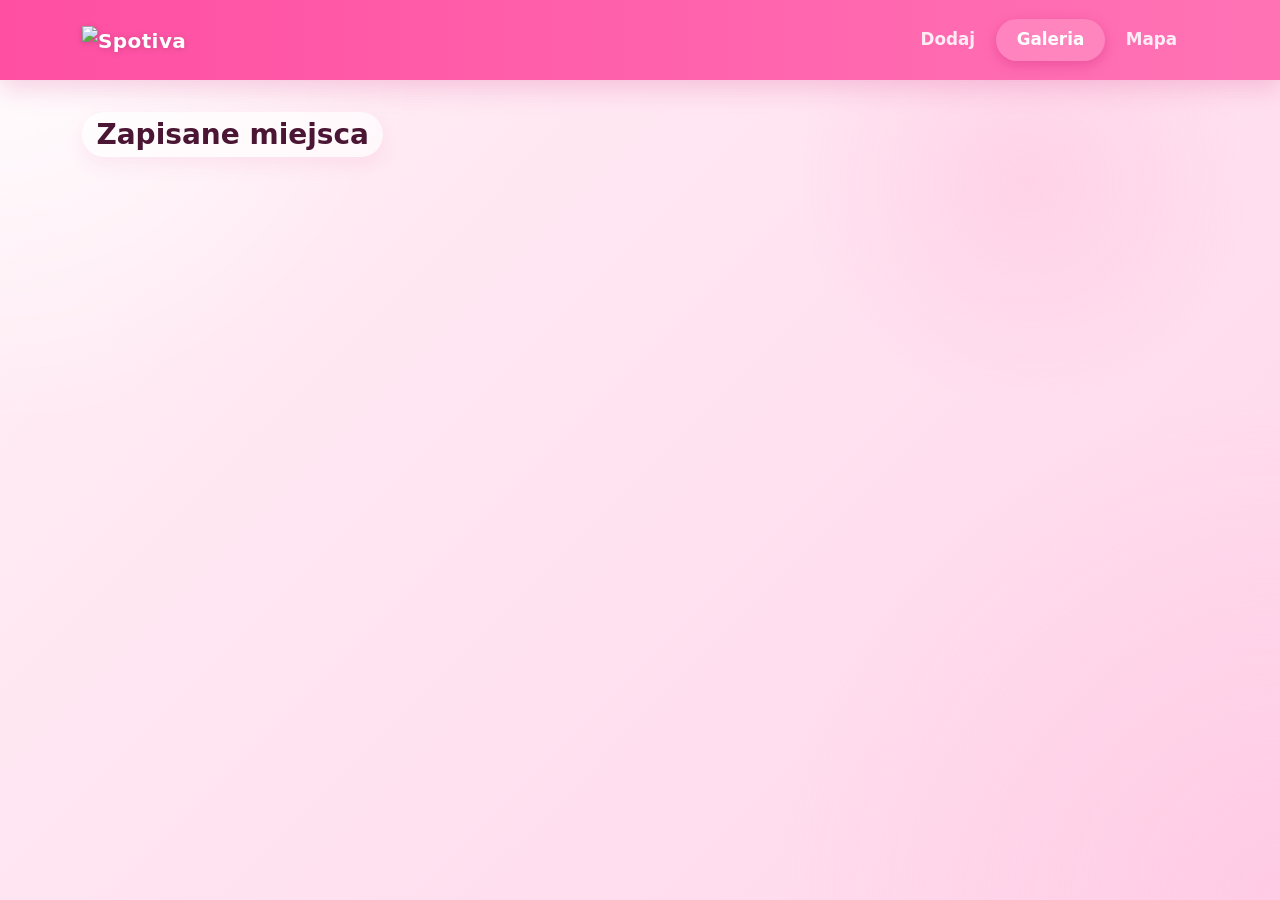
==== gallery.html @ 2d54d383 "gallery html" ====
<!DOCTYPE html>
<html lang="pl">
<head>
  <meta charset="UTF-8" />
  <meta name="viewport" content="width=device-width, initial-scale=1.0" />
  <title>Spotiva galeria</title>
  <link rel="manifest" href="./manifest.json" />

  <meta name="theme-color" content="#0d6efd" />
  <link
    href="https://cdn.jsdelivr.net/npm/bootstrap@5.3.3/dist/css/bootstrap.min.css"
    rel="stylesheet"
  />
  <link rel="stylesheet" href="./css/styles.css" />
</head>
<body>
  <nav class="navbar navbar-expand-lg navbar-dark bg-primary">
    <div class="container">
      <a class="navbar-brand" href="./index.html">
        <img src="" alt="Spotiva" height="40"
          style="object-fit:contain; filter:drop-shadow(0 1px 3px rgba(0,0,0,0.18));" />
      </a>
      <div class="navbar-nav">
        <a class="nav-link" href="./index.html">Dodaj</a>
        <a class="nav-link active" href="./gallery.html">Galeria</a>
        <a class="nav-link" href="./map.html">Mapa</a>
      </div>
    </div>
  </nav>

  <main class="container py-4">
    <h1 class="h3 mb-4">Zapisane miejsca</h1>
    <div id="galleryContainer" class="row g-3"></div>
  </main>
  <script src="./js/gallery.js"></script>
</body>
</html>
---- css/styles.css ----
:root {
  --bg-main: linear-gradient(135deg, #fff0f6 0%, #ffe4f1 45%, #ffd6eb 100%);
  --card-bg: rgba(255, 255, 255, 0.82);
  --card-border: rgba(255, 105, 180, 0.18);
  --text-main: #4a1633;
  --text-soft: #7a4b63;
  --pink-1: #ff4fa3;
  --pink-2: #ff73b5;
  --pink-3: #ff9dcb;
  --pink-4: #ffc2dd;
  --pink-5: #fff4fa;
  --success-pink: #d63384;
  --shadow-soft: 0 10px 30px rgba(214, 51, 132, 0.12);
  --shadow-strong: 0 16px 40px rgba(214, 51, 132, 0.18);
  --radius-lg: 22px;
  --radius-md: 16px;
}

* {
  box-sizing: border-box;
}

html,
body {
  min-height: 100%;
}

body {
  margin: 0;
  color: var(--text-main);
  background: var(--bg-main);
  background-attachment: fixed;
  font-family: "Segoe UI", system-ui, -apple-system, BlinkMacSystemFont, sans-serif;
}

body::before {
  content: "";
  position: fixed;
  inset: 0;
  background:
    radial-gradient(circle at top left, rgba(255, 255, 255, 0.9) 0, transparent 28%),
    radial-gradient(circle at bottom right, rgba(255, 182, 216, 0.35) 0, transparent 32%),
    radial-gradient(circle at 80% 20%, rgba(255, 105, 180, 0.12) 0, transparent 18%);
  pointer-events: none;
  z-index: 0;
}

nav,
main,
.container {
  position: relative;
  z-index: 1;
}

.navbar {
  background: linear-gradient(90deg, #ff4fa3 0%, #ff73b5 100%) !important;
  box-shadow: 0 8px 24px rgba(214, 51, 132, 0.22);
  backdrop-filter: blur(10px);
  padding-top: 0.6rem;
  padding-bottom: 0.6rem;
  min-height: 80px;
}

.navbar-brand {
  font-weight: 800;
  letter-spacing: 0.4px;
}

.navbar-brand img {
  height: 100px !important;
  width: auto;
}

.nav-link {
  color: rgba(255, 255, 255, 0.88) !important;
  transition: 0.2s ease;
  border-radius: 999px;
  padding: 0.55rem 1.3rem !important;        
  font-size: 1.05rem;                         
  font-weight: 600;  
}

.nav-link:hover,
.nav-link.active {
  color: #fff !important;
  background: rgba(255, 255, 255, 0.16);
  box-shadow: 0 4px 14px rgba(180, 0, 100, 0.25); 
}

.card {
  border: 1px solid var(--card-border);
  border-radius: var(--radius-lg);
  background: var(--card-bg);
  backdrop-filter: blur(14px);
  box-shadow: var(--shadow-soft);
}

.card.shadow-sm {
  box-shadow: var(--shadow-soft) !important;
}

.card:hover {
  transform: translateY(-2px);
  transition: transform 0.2s ease, box-shadow 0.2s ease;
  box-shadow: var(--shadow-strong);
}

.card-body {
  padding: 1.4rem;
}

h1,
h2,
h3,
.h3,
.h5 {
  color: var(--text-main);
  font-weight: 800;
}

.form-label {
  font-weight: 700;
  color: var(--text-main);
}

.form-control {
  border-radius: 14px;
  border: 1px solid #f1bfd7;
  padding: 0.85rem 1rem;
  background: rgba(255, 255, 255, 0.92);
  color: var(--text-main);
  box-shadow: none;
}

.form-control:focus {
  border-color: var(--pink-2);
  box-shadow: 0 0 0 0.25rem rgba(255, 115, 181, 0.2);
}

.btn {
  border-radius: 14px;
  font-weight: 700;
  padding: 0.8rem 1rem;
  border: none;
  transition: 0.2s ease;
  box-shadow: none;
}

.btn-success,
.btn-primary {
  background: linear-gradient(90deg, var(--pink-1), var(--pink-2));
}

.btn-success:hover,
.btn-primary:hover {
  background: linear-gradient(90deg, #f63f98, #ff5eaa);
  transform: translateY(-1px);
  box-shadow: 0 10px 24px rgba(214, 51, 132, 0.22);
}

.btn-outline-primary {
  border: 2px solid var(--pink-2);
  color: var(--pink-1);
  background: rgba(255, 255, 255, 0.8);
}

.btn-outline-primary:hover {
  background: linear-gradient(90deg, var(--pink-4), #ffd7e9);
  border-color: var(--pink-2);
  color: #8f124f;
}

.btn-outline-danger {
  border: 2px solid #ff4fa3;
  color: #ff4fa3;
  background: rgba(255, 255, 255, 0.8);
}

.btn-outline-danger:hover {
  background: linear-gradient(90deg, #ff4fa3, #ff73b5);
  border-color: #ff4fa3;
  color: #ffffff;
  box-shadow: 0 10px 24px rgba(255, 79, 163, 0.22);
}

.alert {
  border: none;
  border-radius: 16px;
  box-shadow: 0 6px 18px rgba(214, 51, 132, 0.08);
}

.alert-secondary {
  background: #fff6fb;
  color: #7a4b63;
}

.preview-image {
  width: 100%;
  max-height: 320px;
  object-fit: cover;
  border-radius: 20px;
  border: 3px solid rgba(255, 115, 181, 0.25);
  box-shadow: 0 14px 34px rgba(214, 51, 132, 0.16);
}

#map {
  width: 100%;
  height: 72vh;
  min-height: 430px;
  border-radius: 24px;
  overflow: hidden;
  border: 3px solid rgba(255, 115, 181, 0.16);
  box-shadow: var(--shadow-strong);
}

.place-card {
  overflow: hidden;
}

.place-card img {
  height: 230px;
  width: 100%;
  object-fit: cover;
}

.place-card .card-body {
  display: flex;
  flex-direction: column;
  gap: 0.35rem;
}

.small-coords {
  font-size: 0.92rem;
  color: var(--text-soft);
}

.text-muted {
  color: #9b6b82 !important;
}

main.container.py-4 {
  padding-top: 2rem !important;
  padding-bottom: 2.5rem !important;
}

main h1.h3 {
  display: inline-block;
  margin-bottom: 1.2rem;
  padding: 0.35rem 0.9rem;
  border-radius: 999px;
  background: rgba(255, 255, 255, 0.65);
  box-shadow: 0 8px 20px rgba(214, 51, 132, 0.08);
}

@media (max-width: 576px) {
  .card-body {
    padding: 1rem;
  }

  .preview-image {
    max-height: 240px;
  }

  #map {
    min-height: 360px;
    height: 62vh;
  }

  .navbar-brand {
    font-size: 1rem;
  }

  .nav-link {
    padding: 0.35rem 0.7rem !important;
  }
}
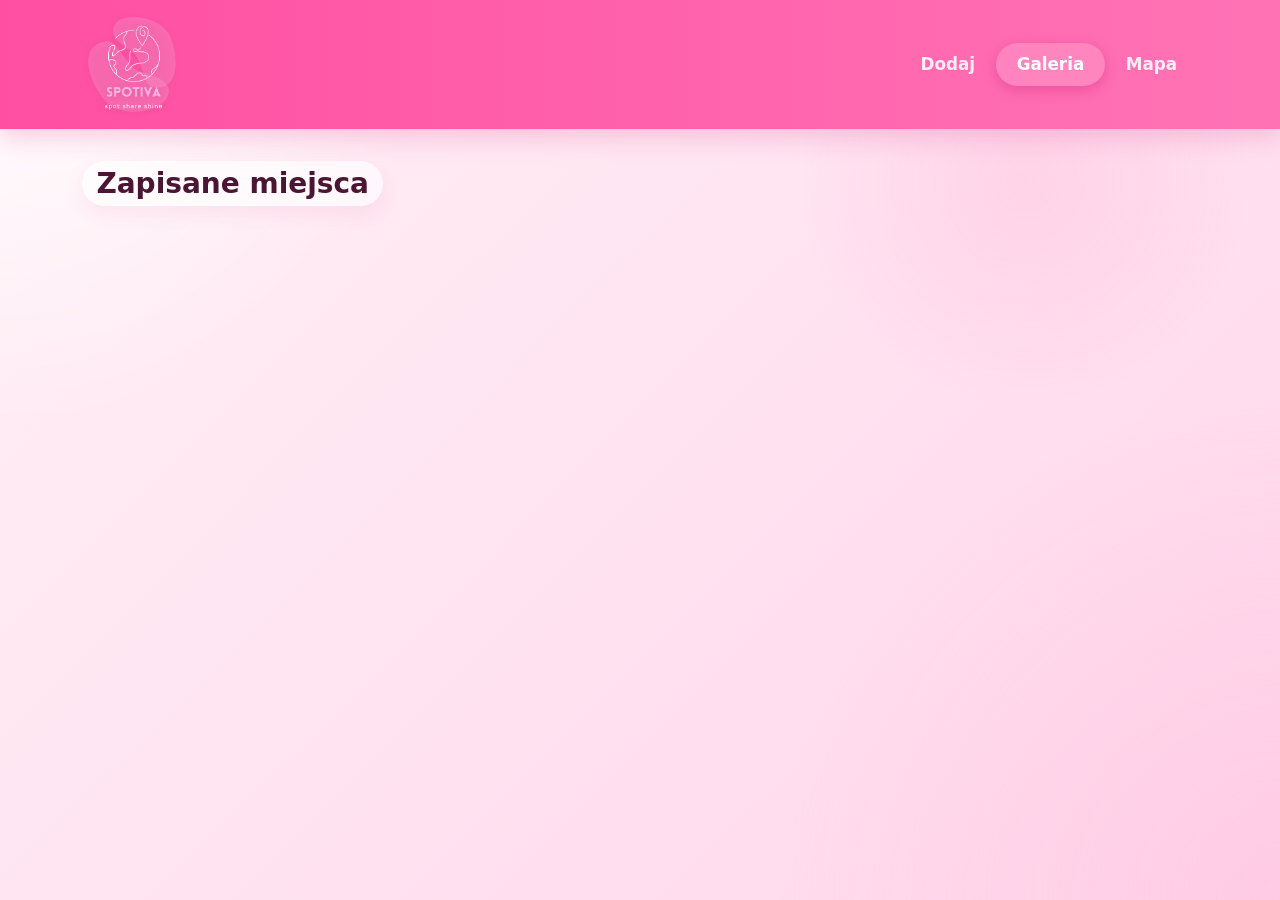
==== commit f52586fe: "added logos" ====
--- a/gallery.html
+++ b/gallery.html
@@ -17,7 +17,7 @@
   <nav class="navbar navbar-expand-lg navbar-dark bg-primary">
     <div class="container">
       <a class="navbar-brand" href="./index.html">
-        <img src="" alt="Spotiva" height="40"
+        <img src="./icons/pagelogo.png" alt="FotoMapa" height="40"
           style="object-fit:contain; filter:drop-shadow(0 1px 3px rgba(0,0,0,0.18));" />
       </a>
       <div class="navbar-nav">
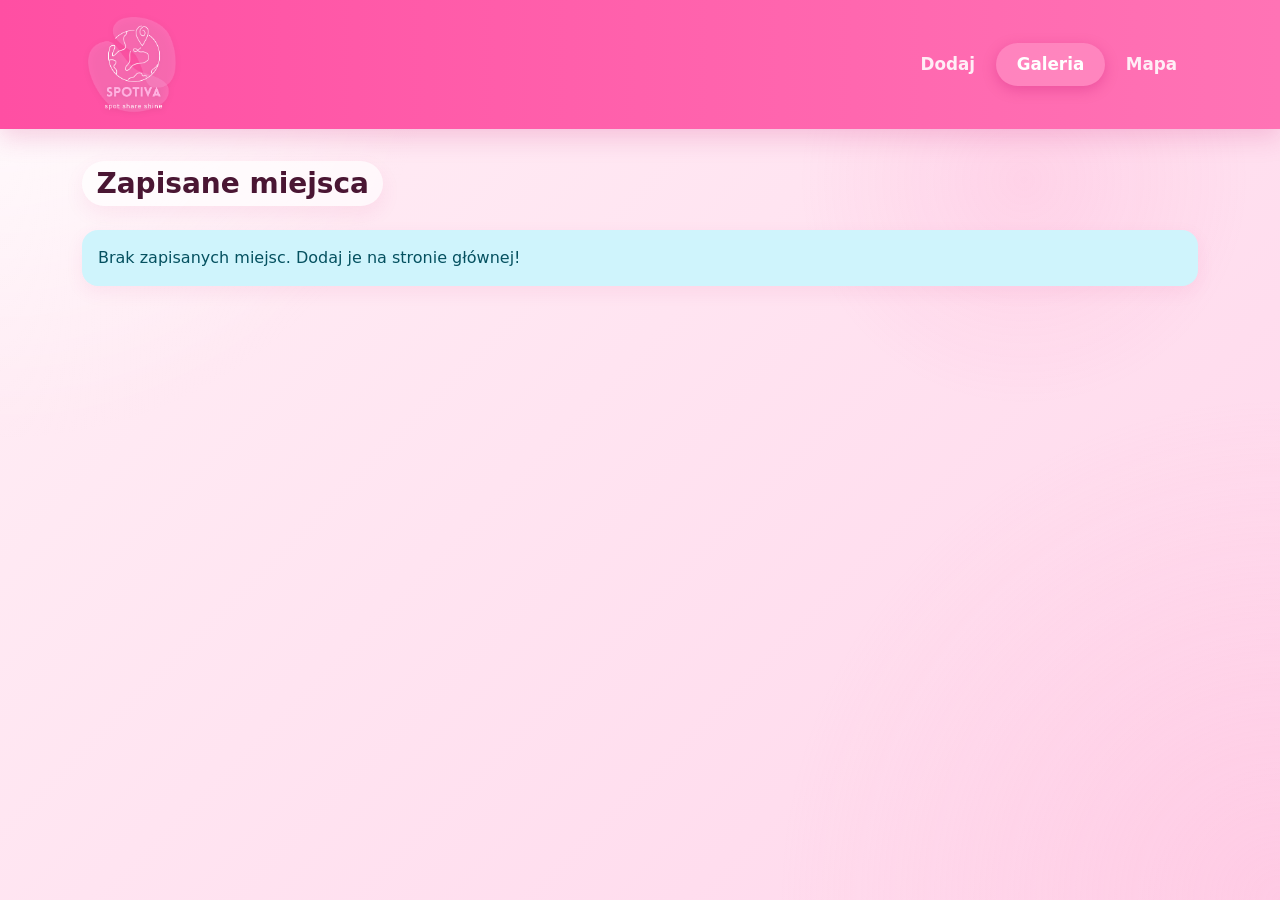
==== commit 26606f78: "gallery and storage js (not tested)" ====
--- a/gallery.html
+++ b/gallery.html
@@ -32,6 +32,8 @@
     <h1 class="h3 mb-4">Zapisane miejsca</h1>
     <div id="galleryContainer" class="row g-3"></div>
   </main>
+  <script src="./js/storage.js"></script>
+  <script src="./js/share.js"></script>
   <script src="./js/gallery.js"></script>
-</body>
+  <script src="./js/pwa.js"></script></body>
 </html>
